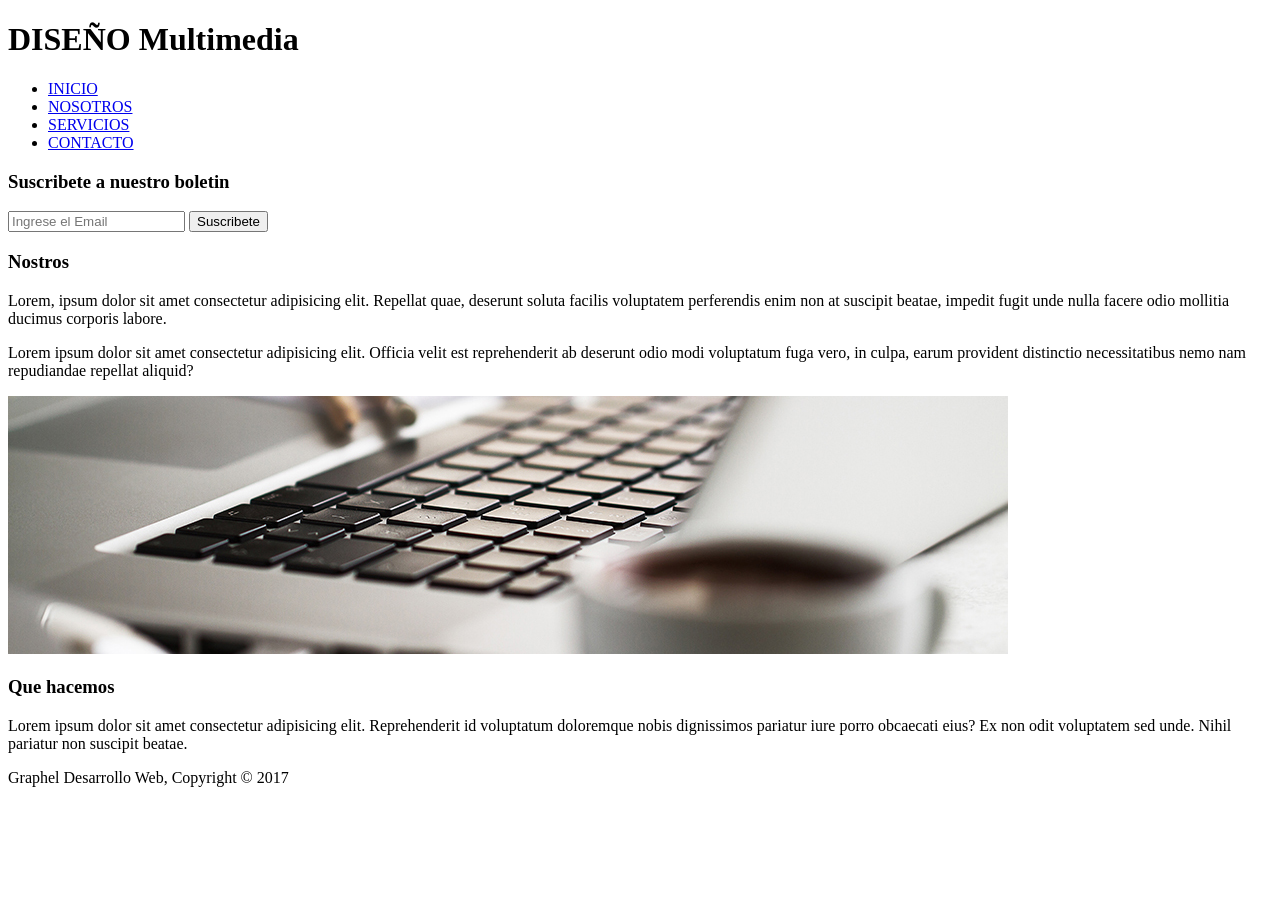
==== templates/nosotros.html @ 9a35a437 "Se hizo el html de nosotros" ====
<!DOCTYPE html>
<html lang="es">
<head>
    <meta charset="UTF-8">
    <link rel="stylesheet" href="../styles/style.css">
    <meta name="viewport" content="width=device-width, initial-scale=1.0">
    <title>Nosotros</title>
</head>
<body>
    <!-- menu  -->
     <header>
       <h1 class="titulo">
        <span class="blanco">DISEÑO</span>
        <span class="azul">Multimedia</span>
       </h1>

       <nav>
        <!-- se requiere menu horizontalmente, y decoracion en none, tambien hay que colocar un borde abajo de color azul  -->
        <!-- tambien se requiere que al pasar el mause por encima de inicio o demas se ponga en azul -->
        <ul>
            <li><a href="../index.html">INICIO</a></li>
            <li><a href="nosotros.html" class="activo">NOSOTROS</a></li>
            <li><a href="servicios.html">SERVICIOS</a></li>
            <li><a href="contacto.html">CONTACTO</a></li>

        </ul>
       </nav>
    </header>

    <main>
        <!-- emepzamo en el contenido de la pagina con la seccion de suscripcion -->
        <section class="suscripcion">
            <h3>Suscribete a nuestro boletin</h3>

            <form>
                <input type="email" name="correo" placeholder="Ingrese el Email" required>
                <button type="submit" class="btn">Suscribete</button>
            </form>
        </section>

        <!-- descripcion de nosotros -->

        <div class="contenido">
            <!-- columna a la izquierda -->
            <section class="nosotros">
                <h3>Nostros</h3>
                <p>Lorem, ipsum dolor sit amet consectetur adipisicing elit. Repellat quae, deserunt soluta facilis voluptatem perferendis enim non at suscipit beatae, impedit fugit unde nulla facere odio mollitia ducimus corporis labore.</p>
                
                <p class="parrafo blanco"> Lorem ipsum dolor sit amet consectetur adipisicing elit. Officia velit est reprehenderit ab deserunt odio modi voluptatum fuga vero, in culpa, earum provident distinctio necessitatibus nemo nam repudiandae repellat aliquid?</p>
                
                <img src="../assets/images/891.jpg" alt="Un portatil">
            </section>

            <!-- seccion a la derecha -->
            <aside class="hacemos blanco">
                <h3>Que hacemos</h3>
                <p>Lorem ipsum dolor sit amet consectetur adipisicing elit. Reprehenderit id voluptatum doloremque nobis dignissimos pariatur iure porro obcaecati eius? Ex non odit voluptatem sed unde. Nihil pariatur non suscipit beatae.</p>
            </aside>
                
            

        </div>
           
    </main>

     <!-- pie de pagina -->
    <footer>
        <p class="blanco">Graphel Desarrollo Web, Copyright  &copy; 2017</p>
    </footer>
</body>
</html>
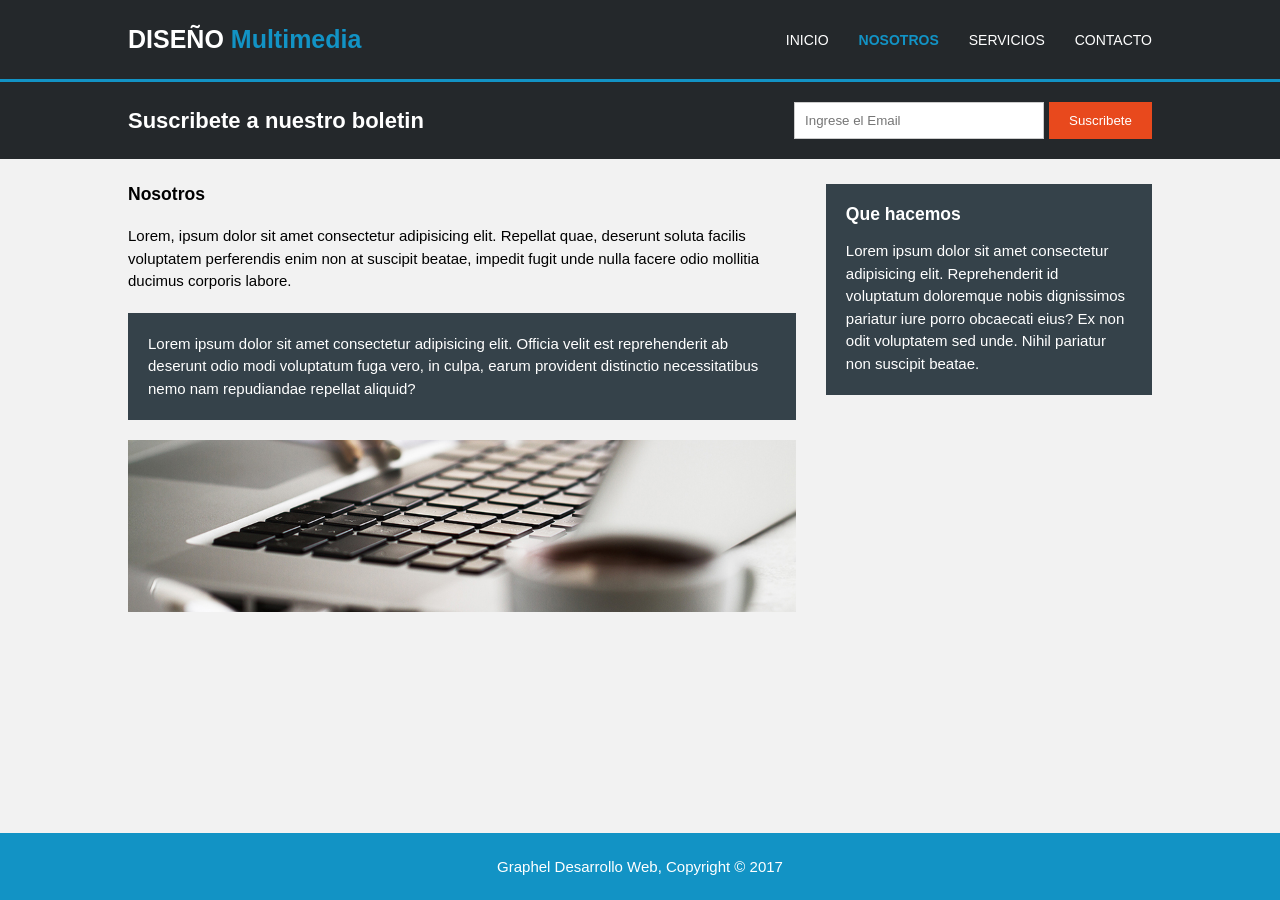
==== commit e27a26c4: "Se adecuo el css" ====
--- a/templates/nosotros.html
+++ b/templates/nosotros.html
@@ -43,7 +43,7 @@
         <div class="contenido">
             <!-- columna a la izquierda -->
             <section class="nosotros">
-                <h3>Nostros</h3>
+                <h3>Nosotros</h3>
                 <p>Lorem, ipsum dolor sit amet consectetur adipisicing elit. Repellat quae, deserunt soluta facilis voluptatem perferendis enim non at suscipit beatae, impedit fugit unde nulla facere odio mollitia ducimus corporis labore.</p>
                 
                 <p class="parrafo blanco"> Lorem ipsum dolor sit amet consectetur adipisicing elit. Officia velit est reprehenderit ab deserunt odio modi voluptatum fuga vero, in culpa, earum provident distinctio necessitatibus nemo nam repudiandae repellat aliquid?</p>
--- a/styles/style.css
+++ b/styles/style.css
@@ -0,0 +1,371 @@
+* {
+    margin: 0;
+    padding: 0;
+    box-sizing: border-box;
+}
+
+/* estilos body  */
+body {
+    font-family: Arial, Helvetica, sans-serif;
+    font-size: 15px;
+    background-color: #f2f2f2;
+}
+
+/* clases repetidas */
+
+.blanco {
+    color: white;
+}
+
+.azul {
+    color: #1293c5;
+}
+
+/* estilos header navegacion */
+
+/* Cabecera */
+
+header {
+    background-color: #24282b;
+    display: flex;
+    justify-content: space-between;
+    align-items: center;
+    padding: 25px 10%;
+    border-bottom: 3px solid #1293c5;
+}
+
+/* tamañño de titulo */
+.titulo {
+    font-size: 25px;
+}
+
+/* estilos de menu de navegacion  */
+nav ul {
+    display: flex;
+    list-style: none;
+    gap: 30px;
+}
+
+/* estilos de los enlaces */
+nav a {
+    text-decoration: none;
+    color: white;
+    font-size: 14px;
+}
+
+/* efecto al pasar el mouse por los enlaces */
+
+nav a:hover {
+    color: #1293c5;
+}
+
+/* enlace de la pagina actual */
+
+nav a.activo {
+    color: #1293c5;
+    font-weight: bold;
+}
+
+/*ESTILOS DE SUSCRIPCION*/
+
+/* contenedor de suscripcion */
+
+.suscripcion {
+    background-color: #24282b;
+    color: white;
+    display: flex;
+    justify-content: space-between;
+    align-items: center;
+    padding: 20px 10%;
+}
+
+/* titulo de suscripcion */
+
+.suscripcion h3 {
+    font-size: 22px;
+}
+
+/* formulario de suscripcion */
+
+.suscripcion form {
+    display: flex;
+    align-items: center;
+    gap: 5px;
+}
+
+/* campo de correo electronico */
+
+.suscripcion input {
+    width: 250px;
+    padding: 10px;
+    border: 1px solid #cccccc;
+}
+
+/* estilos generales de los botones */
+
+.btn {
+    background-color: #e8491d;
+    color: white;
+    border: none;
+    padding: 11px 20px;
+    cursor: pointer;
+}
+
+/* efecto al pasar el mouse por el boton */
+
+.btn:hover {
+    background-color: #c93d16;
+}
+
+/*ESTILOS DE LA PAGINA INICIO*/
+
+/* imagen de fondo */
+
+.fondo {
+    background-image: url("../assets/images/cabecera.jpg");
+    background-size: cover;
+    background-position: center;
+    min-height: 400px;
+    color: white;
+    display: flex;
+    flex-direction: column;
+    justify-content: center;
+    align-items: center;
+    text-align: center;
+    padding: 30px 10%;
+}
+
+/* titulo principal de inicio */
+
+.fondo h2 {
+    font-size: 50px;
+    margin-bottom: 20px;
+}
+
+/* parrafo de la imagen de fondo */
+
+.fondo p {
+    font-size: 20px;
+    line-height: 1.5;
+}
+
+/* contenedor de las tres tarjetas */
+
+.tarjetas {
+    display: flex;
+    justify-content: space-between;
+    gap: 30px;
+    padding: 30px 10%;
+}
+
+/* estilos individuales de las tarjetas */
+
+.tarjeta {
+    flex: 1;
+    text-align: center;
+    padding: 10px;
+}
+
+/* imagenes de las tarjetas */
+
+.tarjeta img {
+    width: 90px;
+    margin-bottom: 15px;
+}
+
+/* titulos de las tarjetas */
+
+.tarjeta h3 {
+    margin-bottom: 15px;
+}
+
+/* parrafos de las tarjetas */
+
+.tarjeta p {
+    line-height: 1.5;
+}
+
+/* CONTENEDOR GENERAL DE COLUMNAS*/
+
+/* utilizado en nosotros, servicios y contacto */
+
+.contenido {
+    display: flex;
+    justify-content: space-between;
+    align-items: flex-start;
+    gap: 30px;
+    width: 80%;
+    margin: 25px auto;
+}
+
+/* ancho de las columnas izquierdas */
+
+.nosotros,
+.servicios,
+.contacto {
+    flex: 7;
+}
+
+/* ancho de las columnas derechas */
+
+.contenido>.hacemos,
+.columna-derecha {
+    flex: 3;
+}
+
+/* estilos de los titulos principales */
+
+.nosotros h2,
+.nosotros h3,
+.servicios h2,
+.contacto h2 {
+    margin-bottom: 20px;
+}
+
+/* estilos generales del recuadro que hacemos */
+
+.hacemos {
+    background-color: #35424a;
+    padding: 20px;
+}
+
+/* titulo del recuadro que hacemos */
+
+.hacemos h3 {
+    margin-bottom: 15px;
+}
+
+/* parrafo del recuadro que hacemos */
+
+.hacemos p {
+    line-height: 1.5;
+}
+
+/*ESTILOS DE LA PAGINA NOSOTROS*/
+
+/* parrafos de nosotros */
+
+.nosotros p {
+    line-height: 1.5;
+    margin-bottom: 20px;
+}
+
+/* parrafo con fondo gris oscuro */
+
+.parrafo {
+    background-color: #35424a;
+    padding: 20px;
+}
+
+/* imagen del portatil */
+
+.nosotros img {
+    width: 100%;
+    display: block;
+}
+
+/*ESTILOS DE LA PAGINA SERVICIOS */
+
+/* recuadros de cada servicio */
+
+.servicio {
+    background-color: #e6e6e6;
+    border: 1px solid #cccccc;
+    padding: 30px 20px;
+    margin-bottom: 5px;
+}
+
+/* titulos de los servicios */
+
+.servicio h3 {
+    margin-bottom: 20px;
+}
+
+/* parrafos de los servicios */
+
+.servicio p {
+    line-height: 1.5;
+    margin-bottom: 15px;
+}
+
+/* eliminar margen del ultimo parrafo */
+
+.servicio p:last-child {
+    margin-bottom: 0;
+}
+
+/* ESTILOS DE LA PAGINA CONTACTO*/
+
+/* organizar el formulario verticalmente */
+
+.formulario-contacto {
+    display: flex;
+    flex-direction: column;
+}
+
+/* etiquetas del formulario */
+
+.formulario-contacto label {
+    margin-bottom: 5px;
+}
+
+/* campos de texto y mensaje */
+
+.formulario-contacto input,
+.formulario-contacto textarea {
+    width: 100%;
+    padding: 10px;
+    border: 1px solid #cccccc;
+    margin-bottom: 15px;
+    font-family: Arial, Helvetica, sans-serif;
+    font-size: 15px;
+}
+
+/* area de mensaje */
+
+.formulario-contacto textarea {
+    resize: vertical;
+}
+
+/* boton enviar */
+
+.formulario-contacto .btn {
+    width: 100%;
+    padding: 12px;
+}
+
+/* columna derecha de contacto */
+
+.columna-derecha {
+    display: flex;
+    flex-direction: column;
+    gap: 20px;
+}
+
+/* imagen del mapa */
+
+.columna-derecha img {
+    width: 100%;
+    display: block;
+}
+
+/*ESTILOS DEL PIE DE PAGINA*/
+
+footer {
+    background-color: #1293c5;
+    text-align: center;
+    padding: 25px;
+    margin-top: 20px;
+}
+
+/* mantener el footer en la parte inferior */
+
+body {
+    display: flex;
+    flex-direction: column;
+    min-height: 100vh;
+}
+
+main {
+    flex: 1;
+}
